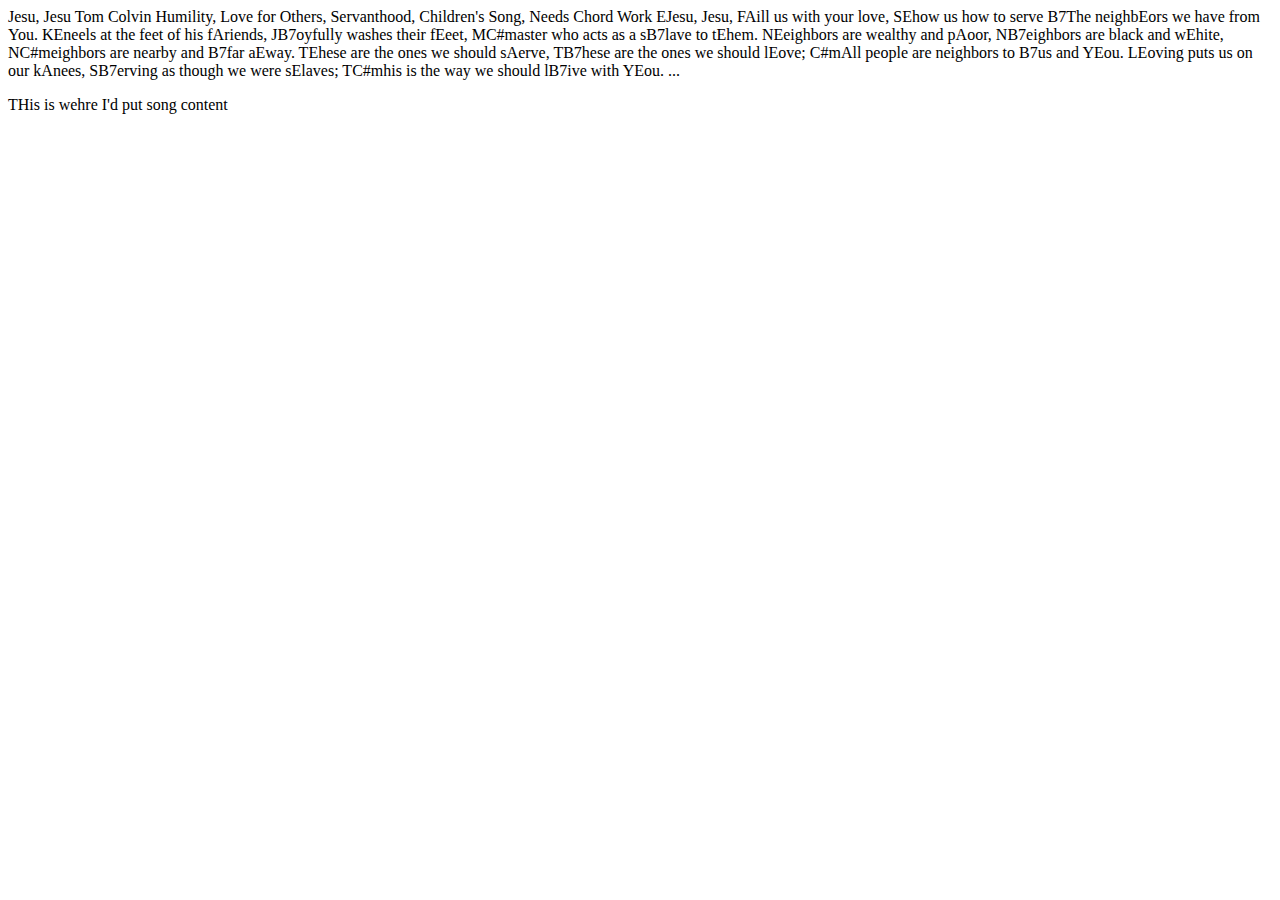
==== ycanta/templates/book.html @ 0a021f7b "update hamburger menu to work with forward/back history, and made r_panel stay out until dismissed v" ====
<html xmlns="http://www.w3.org/1999/xhtml"
      xmlns:py="http://genshi.edgewall.org/"
      xmlns:xi="http://www.w3.org/2001/XInclude">

  <xi:include href="template.html" />

<head>
  <title>Songbook: ${book.title}</title>
</head>

<body>
  <div class="ui-responsive-panel" id="main" data-role="page">
    <span style="display: none;" class="javascript">
      <breadcrumb />
      <toppings />
    </span>
    <div role="main" class="ui-content scrollable">
      <song format-version="0.1">
        <stitle>Jesu, Jesu</stitle>
        <author>Tom Colvin</author>
        <categories>Humility, Love for Others, Servanthood, Children's Song, Needs Chord Work</categories>
        <chunk type="chorus">
          <line><c>E</c>Jesu, Jesu,</line>
          <line>F<c>A</c>ill us with your love,</line>
          <line>S<c>E</c>how us how to serve</line>
          <line><c>B7</c>The neighb<c>E</c>ors we have from You.</line>
        </chunk>
        <chunk type="verse">
          <line>K<c>E</c>neels at the feet of his f<c>A</c>riends,</line>
          <line>J<c>B7</c>oyfully washes their f<c>E</c>eet,</line>
          <line>M<c>C#m</c>aster who acts as a s<c>B7</c>lave to t<c>E</c>hem.</line>
        </chunk>
        <chunk type="verse">
          <line>N<c>E</c>eighbors are wealthy and p<c>A</c>oor,</line>
          <line>N<c>B7</c>eighbors are black and w<c>E</c>hite,</line>
          <line>N<c>C#m</c>eighbors are nearby and <c>B7</c>far a<c>E</c>way.</line>
        </chunk>
        <chunk type="verse">
          <line>T<c>E</c>hese are the ones we should s<c>A</c>erve,</line>
          <line>T<c>B7</c>hese are the ones we should l<c>E</c>ove;</line>
          <line><c>C#m</c>All people are neighbors to <c>B7</c>us and Y<c>E</c>ou.</line>
        </chunk>
        <chunk type="verse">
          <line>L<c>E</c>oving puts us on our k<c>A</c>nees,</line>
          <line>S<c>B7</c>erving as though we were s<c>E</c>laves;</line>
          <line>T<c>C#m</c>his is the way we should l<c>B7</c>ive with Y<c>E</c>ou.</line>
        </chunk>
        <copyright />
      </song>...
    </div>
    <!-- Right Panel -->
    <div data-role="panel" data-position="right" data-display="overlay" id="right_panel">
      <p>THis is wehre I'd put song content</p>
      <!-- panel content here -->
    </div>
  </div>
</body>
</html>
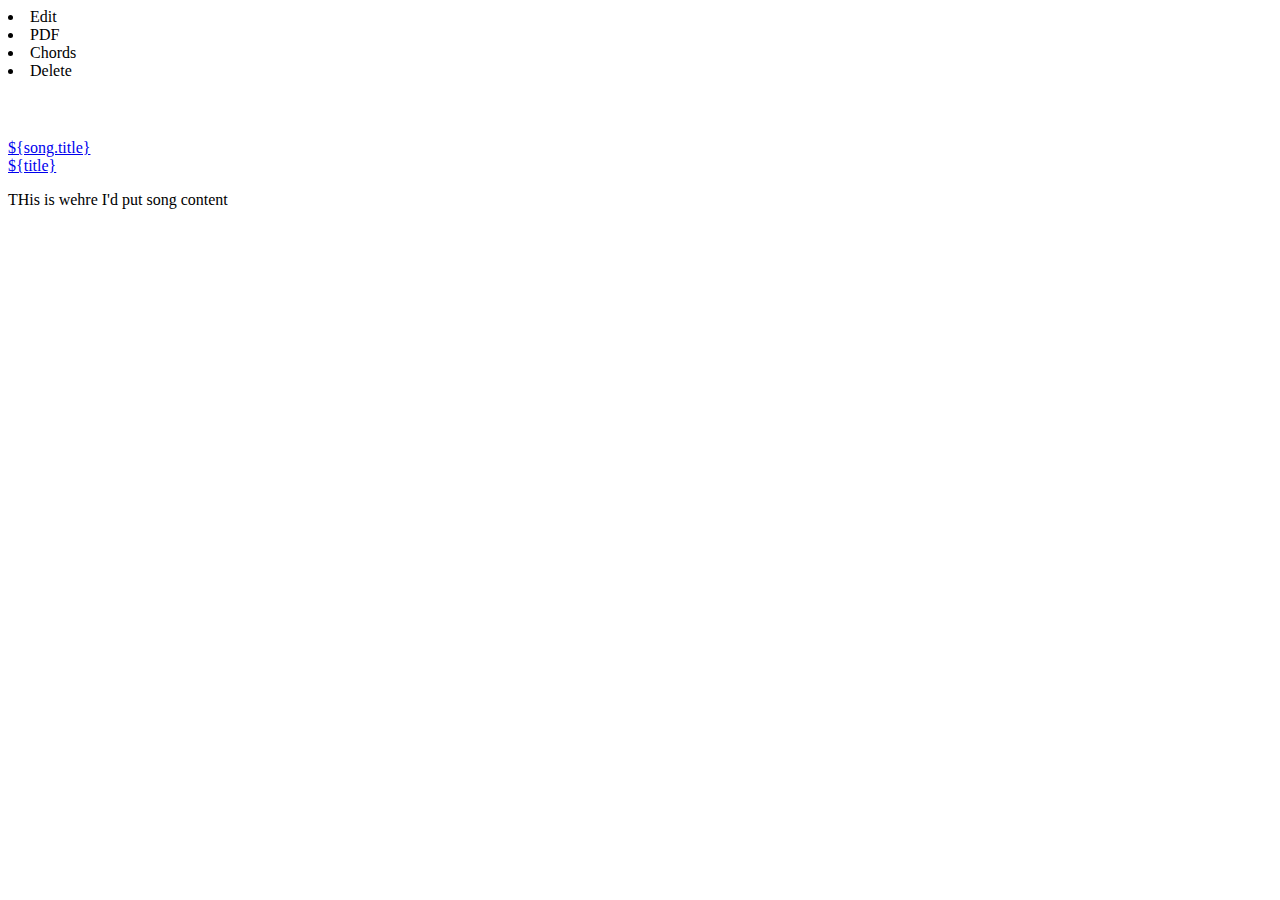
==== commit a1a3e921: "Show songs in book content pane with responsive columns" ====
--- a/ycanta/templates/book.html
+++ b/ycanta/templates/book.html
@@ -5,48 +5,43 @@
   <xi:include href="template.html" />
 
 <head>
-  <title>Songbook: ${book.title}</title>
+  <title>yCanta: ${book.title}</title>
 </head>
 
 <body>
   <div class="ui-responsive-panel" id="main" data-role="page">
-    <span style="display: none;" class="javascript">
+    <span class="jsdatastorage">
       <breadcrumb />
-      <toppings />
+      <li class="toppings"><a class="ui-btn ui-icon-edit ui-btn-icon-left">Edit</a></li>
+      <li class="toppings"><a class="ui-btn ui-icon-pdf ui-btn-icon-left">PDF</a></li>
+      <li class="toppings">
+        <a onclick="$('body').toggleClass('nochords')" class="ui-btn ui-icon-grid ui-btn-icon-left">
+          Chords
+        </a>
+      </li>
+      <li class="toppings"><a class="ui-btn ui-icon-delete ui-btn-icon-left">Delete</a></li>
     </span>
     <div role="main" class="ui-content scrollable">
-      <song format-version="0.1">
-        <stitle>Jesu, Jesu</stitle>
-        <author>Tom Colvin</author>
-        <categories>Humility, Love for Others, Servanthood, Children's Song, Needs Chord Work</categories>
-        <chunk type="chorus">
-          <line><c>E</c>Jesu, Jesu,</line>
-          <line>F<c>A</c>ill us with your love,</line>
-          <line>S<c>E</c>how us how to serve</line>
-          <line><c>B7</c>The neighb<c>E</c>ors we have from You.</line>
-        </chunk>
-        <chunk type="verse">
-          <line>K<c>E</c>neels at the feet of his f<c>A</c>riends,</line>
-          <line>J<c>B7</c>oyfully washes their f<c>E</c>eet,</line>
-          <line>M<c>C#m</c>aster who acts as a s<c>B7</c>lave to t<c>E</c>hem.</line>
-        </chunk>
-        <chunk type="verse">
-          <line>N<c>E</c>eighbors are wealthy and p<c>A</c>oor,</line>
-          <line>N<c>B7</c>eighbors are black and w<c>E</c>hite,</line>
-          <line>N<c>C#m</c>eighbors are nearby and <c>B7</c>far a<c>E</c>way.</line>
-        </chunk>
-        <chunk type="verse">
-          <line>T<c>E</c>hese are the ones we should s<c>A</c>erve,</line>
-          <line>T<c>B7</c>hese are the ones we should l<c>E</c>ove;</line>
-          <line><c>C#m</c>All people are neighbors to <c>B7</c>us and Y<c>E</c>ou.</line>
-        </chunk>
-        <chunk type="verse">
-          <line>L<c>E</c>oving puts us on our k<c>A</c>nees,</line>
-          <line>S<c>B7</c>erving as though we were s<c>E</c>laves;</line>
-          <line>T<c>C#m</c>his is the way we should l<c>B7</c>ive with Y<c>E</c>ou.</line>
-        </chunk>
-        <copyright />
-      </song>...
+      <h3><span py:replace="book.title"></span>&nbsp;&nbsp;<a class="inline ui-btn ui-icon-info ui-btn-icon-notext"></a></h3>
+      <div id="songlist">
+        <a py:for="song in book.songs()" href="${song_url(book, song)}">${song.title}</a>
+      </div>
+      <!--<p>
+        <span py:if="song.author" py:content="song.author"></span>
+        <span py:if="song.scripture" py:content="song.scripture"></span>
+      </p>
+      <p>
+        <span py:if="song.introduction" py:content="song.introduction"></span>
+        <span py:if="song.key">Key: <span py:replace="song.key"></span></span>
+      </p>
+      <- Song content ->
+      <p py:replace="HTML(song.content)"></p>
+      <p py:if="song.ccli">CCLI</p>
+      <p py:if="song.copyright" py:content="song.copyright"></p>-->
+    </div>
+    <!-- Left Panel -->
+    <div class="jsdatastorage">
+      <a py:for="title in booktitles" href="${tg.url('/book/'+title)}" data-filtertext="${title}" class="leftnav selected${title==book.title}">${title}</a>
     </div>
     <!-- Right Panel -->
     <div data-role="panel" data-position="right" data-display="overlay" id="right_panel">
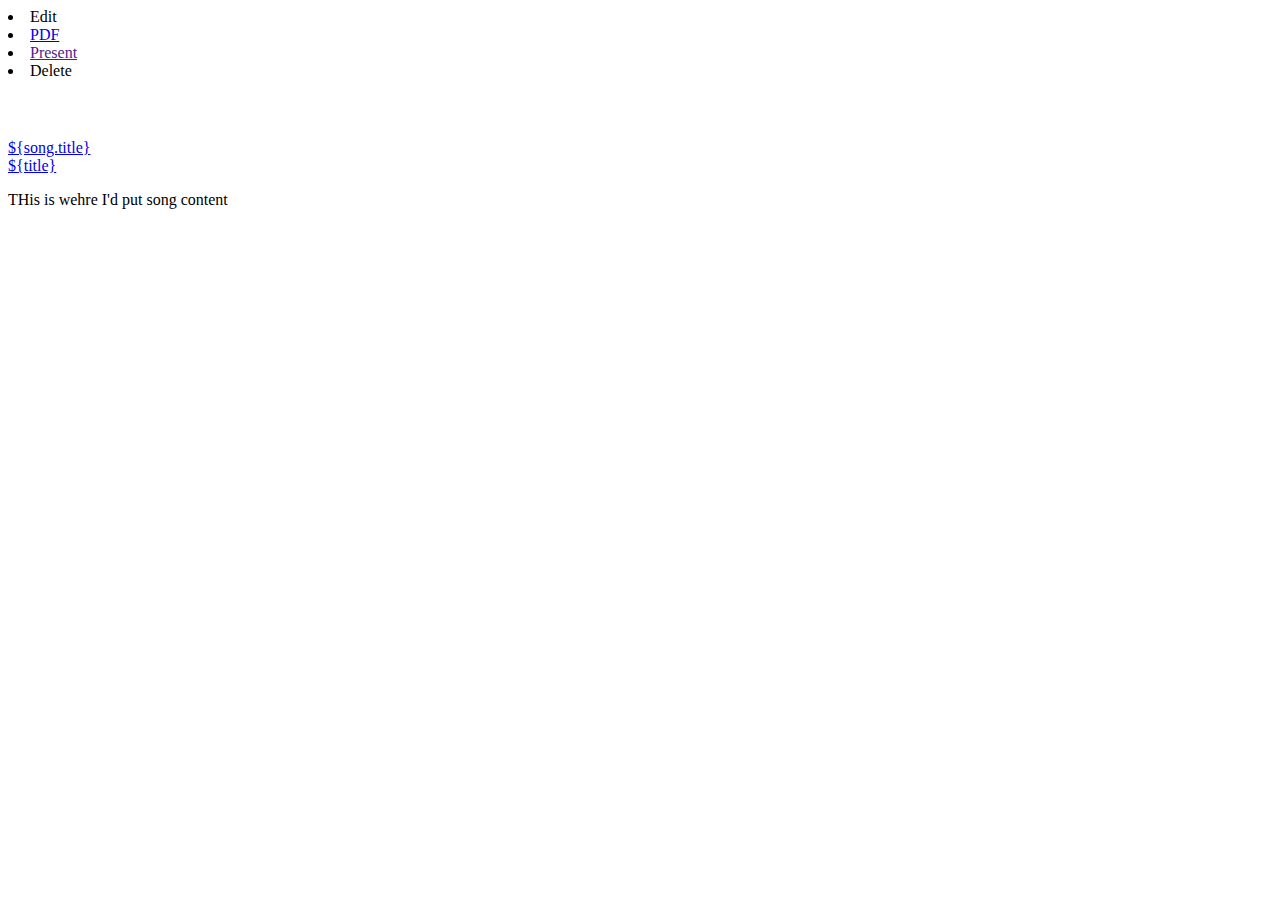
==== commit 6fcde84f: "Beginnings of HTML structure for PDF export, tweeks to css for columns and indent" ====
--- a/ycanta/templates/book.html
+++ b/ycanta/templates/book.html
@@ -13,35 +13,19 @@
     <span class="jsdatastorage">
       <breadcrumb />
       <li class="toppings"><a class="ui-btn ui-icon-edit ui-btn-icon-left">Edit</a></li>
-      <li class="toppings"><a class="ui-btn ui-icon-pdf ui-btn-icon-left">PDF</a></li>
-      <li class="toppings">
-        <a onclick="$('body').toggleClass('nochords')" class="ui-btn ui-icon-grid ui-btn-icon-left">
-          Chords
-        </a>
-      </li>
+      <li class="toppings"><a class="ui-btn ui-icon-action ui-btn-icon-left" href="${tg.url('/book/%s/pdf' % book.title)}">PDF</a></li>
+      <li class="toppings"><a class="ui-btn ui-icon-camera ui-btn-icon-left" href="">Present</a></li>
       <li class="toppings"><a class="ui-btn ui-icon-delete ui-btn-icon-left">Delete</a></li>
     </span>
     <div role="main" class="ui-content scrollable">
       <h3><span py:replace="book.title"></span>&nbsp;&nbsp;<a class="inline ui-btn ui-icon-info ui-btn-icon-notext"></a></h3>
-      <div id="songlist">
+      <div id="songlist" class="columns">
         <a py:for="song in book.songs()" href="${song_url(book, song)}">${song.title}</a>
       </div>
-      <!--<p>
-        <span py:if="song.author" py:content="song.author"></span>
-        <span py:if="song.scripture" py:content="song.scripture"></span>
-      </p>
-      <p>
-        <span py:if="song.introduction" py:content="song.introduction"></span>
-        <span py:if="song.key">Key: <span py:replace="song.key"></span></span>
-      </p>
-      <- Song content ->
-      <p py:replace="HTML(song.content)"></p>
-      <p py:if="song.ccli">CCLI</p>
-      <p py:if="song.copyright" py:content="song.copyright"></p>-->
     </div>
     <!-- Left Panel -->
     <div class="jsdatastorage">
-      <a py:for="title in booktitles" href="${tg.url('/book/'+title)}" data-filtertext="${title}" class="leftnav selected${title==book.title}">${title}</a>
+      <a py:for="title in booktitles" href="${tg.url('/book/%s'%title)}" data-filtertext="${title}" class="leftnav selected${title==book.title}">${title}</a>
     </div>
     <!-- Right Panel -->
     <div data-role="panel" data-position="right" data-display="overlay" id="right_panel">
